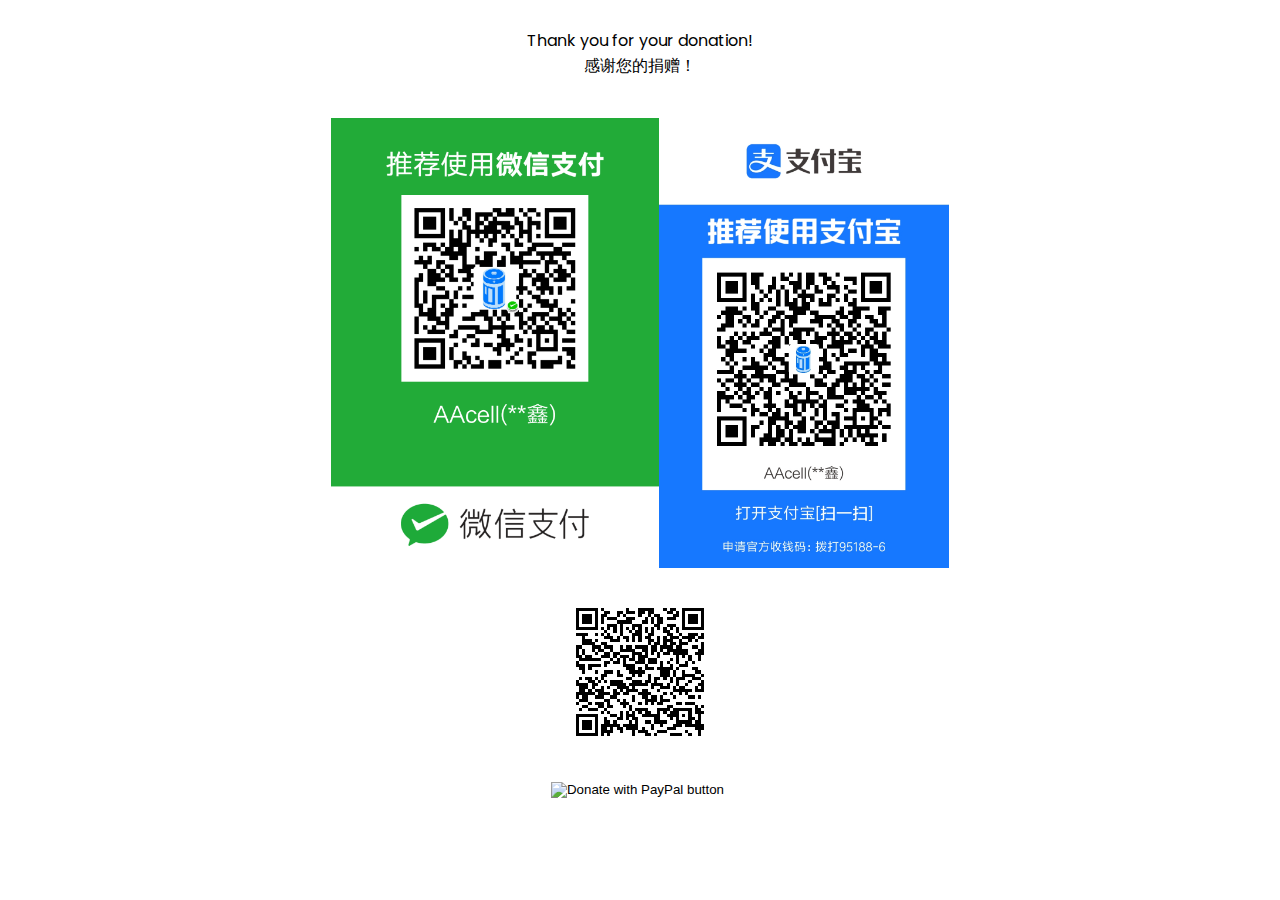
==== donate/index.html @ 74cafeb2 "Add donate" ====
<!DOCTYPE html>
<html lang="en">
<head>
    <meta charset="UTF-8">
    <title>Donate 4 AA Cell</title>
    <meta name="viewport" content="width=device-width, initial-scale=1.0, maximum-scale=1.0, user-scalable=0">
    <link rel="icon" href="../assets/logo/favicon.ico" type="image/x-icon"/>
    <link rel="shortcut icon" href="../assets/logo/favicon.ico" type="image/x-icon"/>
    <link rel="apple-touch-icon" sizes="180x180" href="../assets/logo/apple-touch-logo.png">

    <link rel="stylesheet" href="../css/donate.css">
    <link rel="stylesheet" href="../css/font.css"/>
</head>
<body>

<div id="title" class="item">
    Thank you for your donation!<br>
    感谢您的捐赠！
</div>

<div id="wechat-ali" class="item">
    <img src="../assets/about/wechatpay.png" alt="wechatpay"/>
    <img src="../assets/about/alipay.jpeg" alt="alipay"/>
</div>

<div id="paypal" class="item">
    <a href="https://www.paypal.com/donate?business=Y8F7YTPJVTDA4&item_name=AA+Cell+%E7%9A%84%E6%8D%90%E8%B5%A0&currency_code=USD"><img src="../assets/about/paypal.png" alt="paypal"/></a>
</div>

<div class="item">
    <form action="https://www.paypal.com/donate" method="post" target="_top">
        <input type="hidden" name="business" value="Y8F7YTPJVTDA4" />
        <input type="hidden" name="item_name" value="AA Cell 的捐赠" />
        <input type="hidden" name="currency_code" value="USD" />
        <input type="image" src="https://www.paypalobjects.com/en_US/i/btn/btn_donateCC_LG.gif" border="0" name="submit" title="PayPal - The safer, easier way to pay online!" alt="Donate with PayPal button" />
        <img alt="" border="0" src="https://www.paypal.com/en_US/i/scr/pixel.gif" width="1" height="1" />
    </form>
</div>



</body>
</html>
---- css/donate.css ----
body {
    display: flex;
    flex-direction: column;
    align-items: center;
}

.item {
    margin: 20px 0;
}

#title {
    text-align: center;
    font-family: Poppins;
    font-size: 16px;
}

#wechat-ali {
    display: flex;
    flex-direction: row;
    justify-content: center;
    align-items: center;
}

#wechat-ali img {
    width: auto;
    height: auto;
    max-width: 30vw;
    max-height: 50vh;
}

#paypal {
    width: auto;
    height: auto;
    max-width: 30vw;
    max-height: 50vh;
}

#paypal img {
    width: 100%;
}
---- css/font.css ----
/* https://google-webfonts-helper.herokuapp.com/fonts/poppins?subsets=latin */

/* poppins-100 - latin */
@font-face {
    font-family: 'Poppins';
    font-style: normal;
    font-weight: 100;
    src: url('../assets/fonts/poppins/poppins-v15-latin-100.eot'); /* IE9 Compat Modes */
    src: local(''),
    url('../assets/fonts/poppins/poppins-v15-latin-100.eot?#iefix') format('embedded-opentype'), /* IE6-IE8 */
    url('../assets/fonts/poppins/poppins-v15-latin-100.woff2') format('woff2'), /* Super Modern Browsers */
    url('../assets/fonts/poppins/poppins-v15-latin-100.woff') format('woff'), /* Modern Browsers */
    url('../assets/fonts/poppins/poppins-v15-latin-100.ttf') format('truetype'), /* Safari, Android, iOS */
    url('../assets/fonts/poppins/poppins-v15-latin-100.svg#Poppins') format('svg'); /* Legacy iOS */
}
/* poppins-100italic - latin */
@font-face {
    font-family: 'Poppins';
    font-style: italic;
    font-weight: 100;
    src: url('../assets/fonts/poppins/poppins-v15-latin-100italic.eot'); /* IE9 Compat Modes */
    src: local(''),
    url('../assets/fonts/poppins/poppins-v15-latin-100italic.eot?#iefix') format('embedded-opentype'), /* IE6-IE8 */
    url('../assets/fonts/poppins/poppins-v15-latin-100italic.woff2') format('woff2'), /* Super Modern Browsers */
    url('../assets/fonts/poppins/poppins-v15-latin-100italic.woff') format('woff'), /* Modern Browsers */
    url('../assets/fonts/poppins/poppins-v15-latin-100italic.ttf') format('truetype'), /* Safari, Android, iOS */
    url('../assets/fonts/poppins/poppins-v15-latin-100italic.svg#Poppins') format('svg'); /* Legacy iOS */
}
/* poppins-200 - latin */
@font-face {
    font-family: 'Poppins';
    font-style: normal;
    font-weight: 200;
    src: url('../assets/fonts/poppins/poppins-v15-latin-200.eot'); /* IE9 Compat Modes */
    src: local(''),
    url('../assets/fonts/poppins/poppins-v15-latin-200.eot?#iefix') format('embedded-opentype'), /* IE6-IE8 */
    url('../assets/fonts/poppins/poppins-v15-latin-200.woff2') format('woff2'), /* Super Modern Browsers */
    url('../assets/fonts/poppins/poppins-v15-latin-200.woff') format('woff'), /* Modern Browsers */
    url('../assets/fonts/poppins/poppins-v15-latin-200.ttf') format('truetype'), /* Safari, Android, iOS */
    url('../assets/fonts/poppins/poppins-v15-latin-200.svg#Poppins') format('svg'); /* Legacy iOS */
}
/* poppins-200italic - latin */
@font-face {
    font-family: 'Poppins';
    font-style: italic;
    font-weight: 200;
    src: url('../assets/fonts/poppins/poppins-v15-latin-200italic.eot'); /* IE9 Compat Modes */
    src: local(''),
    url('../assets/fonts/poppins/poppins-v15-latin-200italic.eot?#iefix') format('embedded-opentype'), /* IE6-IE8 */
    url('../assets/fonts/poppins/poppins-v15-latin-200italic.woff2') format('woff2'), /* Super Modern Browsers */
    url('../assets/fonts/poppins/poppins-v15-latin-200italic.woff') format('woff'), /* Modern Browsers */
    url('../assets/fonts/poppins/poppins-v15-latin-200italic.ttf') format('truetype'), /* Safari, Android, iOS */
    url('../assets/fonts/poppins/poppins-v15-latin-200italic.svg#Poppins') format('svg'); /* Legacy iOS */
}
/* poppins-300 - latin */
@font-face {
    font-family: 'Poppins';
    font-style: normal;
    font-weight: 300;
    src: url('../assets/fonts/poppins/poppins-v15-latin-300.eot'); /* IE9 Compat Modes */
    src: local(''),
    url('../assets/fonts/poppins/poppins-v15-latin-300.eot?#iefix') format('embedded-opentype'), /* IE6-IE8 */
    url('../assets/fonts/poppins/poppins-v15-latin-300.woff2') format('woff2'), /* Super Modern Browsers */
    url('../assets/fonts/poppins/poppins-v15-latin-300.woff') format('woff'), /* Modern Browsers */
    url('../assets/fonts/poppins/poppins-v15-latin-300.ttf') format('truetype'), /* Safari, Android, iOS */
    url('../assets/fonts/poppins/poppins-v15-latin-300.svg#Poppins') format('svg'); /* Legacy iOS */
}
/* poppins-300italic - latin */
@font-face {
    font-family: 'Poppins';
    font-style: italic;
    font-weight: 300;
    src: url('../assets/fonts/poppins/poppins-v15-latin-300italic.eot'); /* IE9 Compat Modes */
    src: local(''),
    url('../assets/fonts/poppins/poppins-v15-latin-300italic.eot?#iefix') format('embedded-opentype'), /* IE6-IE8 */
    url('../assets/fonts/poppins/poppins-v15-latin-300italic.woff2') format('woff2'), /* Super Modern Browsers */
    url('../assets/fonts/poppins/poppins-v15-latin-300italic.woff') format('woff'), /* Modern Browsers */
    url('../assets/fonts/poppins/poppins-v15-latin-300italic.ttf') format('truetype'), /* Safari, Android, iOS */
    url('../assets/fonts/poppins/poppins-v15-latin-300italic.svg#Poppins') format('svg'); /* Legacy iOS */
}
/* poppins-regular - latin */
@font-face {
    font-family: 'Poppins';
    font-style: normal;
    font-weight: 400;
    src: url('../assets/fonts/poppins/poppins-v15-latin-regular.eot'); /* IE9 Compat Modes */
    src: local(''),
    url('../assets/fonts/poppins/poppins-v15-latin-regular.eot?#iefix') format('embedded-opentype'), /* IE6-IE8 */
    url('../assets/fonts/poppins/poppins-v15-latin-regular.woff2') format('woff2'), /* Super Modern Browsers */
    url('../assets/fonts/poppins/poppins-v15-latin-regular.woff') format('woff'), /* Modern Browsers */
    url('../assets/fonts/poppins/poppins-v15-latin-regular.ttf') format('truetype'), /* Safari, Android, iOS */
    url('../assets/fonts/poppins/poppins-v15-latin-regular.svg#Poppins') format('svg'); /* Legacy iOS */
}
/* poppins-italic - latin */
@font-face {
    font-family: 'Poppins';
    font-style: italic;
    font-weight: 400;
    src: url('../assets/fonts/poppins/poppins-v15-latin-italic.eot'); /* IE9 Compat Modes */
    src: local(''),
    url('../assets/fonts/poppins/poppins-v15-latin-italic.eot?#iefix') format('embedded-opentype'), /* IE6-IE8 */
    url('../assets/fonts/poppins/poppins-v15-latin-italic.woff2') format('woff2'), /* Super Modern Browsers */
    url('../assets/fonts/poppins/poppins-v15-latin-italic.woff') format('woff'), /* Modern Browsers */
    url('../assets/fonts/poppins/poppins-v15-latin-italic.ttf') format('truetype'), /* Safari, Android, iOS */
    url('../assets/fonts/poppins/poppins-v15-latin-italic.svg#Poppins') format('svg'); /* Legacy iOS */
}
/* poppins-500 - latin */
@font-face {
    font-family: 'Poppins';
    font-style: normal;
    font-weight: 500;
    src: url('../assets/fonts/poppins/poppins-v15-latin-500.eot'); /* IE9 Compat Modes */
    src: local(''),
    url('../assets/fonts/poppins/poppins-v15-latin-500.eot?#iefix') format('embedded-opentype'), /* IE6-IE8 */
    url('../assets/fonts/poppins/poppins-v15-latin-500.woff2') format('woff2'), /* Super Modern Browsers */
    url('../assets/fonts/poppins/poppins-v15-latin-500.woff') format('woff'), /* Modern Browsers */
    url('../assets/fonts/poppins/poppins-v15-latin-500.ttf') format('truetype'), /* Safari, Android, iOS */
    url('../assets/fonts/poppins/poppins-v15-latin-500.svg#Poppins') format('svg'); /* Legacy iOS */
}
/* poppins-500italic - latin */
@font-face {
    font-family: 'Poppins';
    font-style: italic;
    font-weight: 500;
    src: url('../assets/fonts/poppins/poppins-v15-latin-500italic.eot'); /* IE9 Compat Modes */
    src: local(''),
    url('../assets/fonts/poppins/poppins-v15-latin-500italic.eot?#iefix') format('embedded-opentype'), /* IE6-IE8 */
    url('../assets/fonts/poppins/poppins-v15-latin-500italic.woff2') format('woff2'), /* Super Modern Browsers */
    url('../assets/fonts/poppins/poppins-v15-latin-500italic.woff') format('woff'), /* Modern Browsers */
    url('../assets/fonts/poppins/poppins-v15-latin-500italic.ttf') format('truetype'), /* Safari, Android, iOS */
    url('../assets/fonts/poppins/poppins-v15-latin-500italic.svg#Poppins') format('svg'); /* Legacy iOS */
}
/* poppins-600 - latin */
@font-face {
    font-family: 'Poppins';
    font-style: normal;
    font-weight: 600;
    src: url('../assets/fonts/poppins/poppins-v15-latin-600.eot'); /* IE9 Compat Modes */
    src: local(''),
    url('../assets/fonts/poppins/poppins-v15-latin-600.eot?#iefix') format('embedded-opentype'), /* IE6-IE8 */
    url('../assets/fonts/poppins/poppins-v15-latin-600.woff2') format('woff2'), /* Super Modern Browsers */
    url('../assets/fonts/poppins/poppins-v15-latin-600.woff') format('woff'), /* Modern Browsers */
    url('../assets/fonts/poppins/poppins-v15-latin-600.ttf') format('truetype'), /* Safari, Android, iOS */
    url('../assets/fonts/poppins/poppins-v15-latin-600.svg#Poppins') format('svg'); /* Legacy iOS */
}
/* poppins-600italic - latin */
@font-face {
    font-family: 'Poppins';
    font-style: italic;
    font-weight: 600;
    src: url('../assets/fonts/poppins/poppins-v15-latin-600italic.eot'); /* IE9 Compat Modes */
    src: local(''),
    url('../assets/fonts/poppins/poppins-v15-latin-600italic.eot?#iefix') format('embedded-opentype'), /* IE6-IE8 */
    url('../assets/fonts/poppins/poppins-v15-latin-600italic.woff2') format('woff2'), /* Super Modern Browsers */
    url('../assets/fonts/poppins/poppins-v15-latin-600italic.woff') format('woff'), /* Modern Browsers */
    url('../assets/fonts/poppins/poppins-v15-latin-600italic.ttf') format('truetype'), /* Safari, Android, iOS */
    url('../assets/fonts/poppins/poppins-v15-latin-600italic.svg#Poppins') format('svg'); /* Legacy iOS */
}
/* poppins-700 - latin */
@font-face {
    font-family: 'Poppins';
    font-style: normal;
    font-weight: 700;
    src: url('../assets/fonts/poppins/poppins-v15-latin-700.eot'); /* IE9 Compat Modes */
    src: local(''),
    url('../assets/fonts/poppins/poppins-v15-latin-700.eot?#iefix') format('embedded-opentype'), /* IE6-IE8 */
    url('../assets/fonts/poppins/poppins-v15-latin-700.woff2') format('woff2'), /* Super Modern Browsers */
    url('../assets/fonts/poppins/poppins-v15-latin-700.woff') format('woff'), /* Modern Browsers */
    url('../assets/fonts/poppins/poppins-v15-latin-700.ttf') format('truetype'), /* Safari, Android, iOS */
    url('../assets/fonts/poppins/poppins-v15-latin-700.svg#Poppins') format('svg'); /* Legacy iOS */
}
/* poppins-700italic - latin */
@font-face {
    font-family: 'Poppins';
    font-style: italic;
    font-weight: 700;
    src: url('../assets/fonts/poppins/poppins-v15-latin-700italic.eot'); /* IE9 Compat Modes */
    src: local(''),
    url('../assets/fonts/poppins/poppins-v15-latin-700italic.eot?#iefix') format('embedded-opentype'), /* IE6-IE8 */
    url('../assets/fonts/poppins/poppins-v15-latin-700italic.woff2') format('woff2'), /* Super Modern Browsers */
    url('../assets/fonts/poppins/poppins-v15-latin-700italic.woff') format('woff'), /* Modern Browsers */
    url('../assets/fonts/poppins/poppins-v15-latin-700italic.ttf') format('truetype'), /* Safari, Android, iOS */
    url('../assets/fonts/poppins/poppins-v15-latin-700italic.svg#Poppins') format('svg'); /* Legacy iOS */
}
/* poppins-800 - latin */
@font-face {
    font-family: 'Poppins';
    font-style: normal;
    font-weight: 800;
    src: url('../assets/fonts/poppins/poppins-v15-latin-800.eot'); /* IE9 Compat Modes */
    src: local(''),
    url('../assets/fonts/poppins/poppins-v15-latin-800.eot?#iefix') format('embedded-opentype'), /* IE6-IE8 */
    url('../assets/fonts/poppins/poppins-v15-latin-800.woff2') format('woff2'), /* Super Modern Browsers */
    url('../assets/fonts/poppins/poppins-v15-latin-800.woff') format('woff'), /* Modern Browsers */
    url('../assets/fonts/poppins/poppins-v15-latin-800.ttf') format('truetype'), /* Safari, Android, iOS */
    url('../assets/fonts/poppins/poppins-v15-latin-800.svg#Poppins') format('svg'); /* Legacy iOS */
}
/* poppins-800italic - latin */
@font-face {
    font-family: 'Poppins';
    font-style: italic;
    font-weight: 800;
    src: url('../assets/fonts/poppins/poppins-v15-latin-800italic.eot'); /* IE9 Compat Modes */
    src: local(''),
    url('../assets/fonts/poppins/poppins-v15-latin-800italic.eot?#iefix') format('embedded-opentype'), /* IE6-IE8 */
    url('../assets/fonts/poppins/poppins-v15-latin-800italic.woff2') format('woff2'), /* Super Modern Browsers */
    url('../assets/fonts/poppins/poppins-v15-latin-800italic.woff') format('woff'), /* Modern Browsers */
    url('../assets/fonts/poppins/poppins-v15-latin-800italic.ttf') format('truetype'), /* Safari, Android, iOS */
    url('../assets/fonts/poppins/poppins-v15-latin-800italic.svg#Poppins') format('svg'); /* Legacy iOS */
}
/* poppins-900 - latin */
@font-face {
    font-family: 'Poppins';
    font-style: normal;
    font-weight: 900;
    src: url('../assets/fonts/poppins/poppins-v15-latin-900.eot'); /* IE9 Compat Modes */
    src: local(''),
    url('../assets/fonts/poppins/poppins-v15-latin-900.eot?#iefix') format('embedded-opentype'), /* IE6-IE8 */
    url('../assets/fonts/poppins/poppins-v15-latin-900.woff2') format('woff2'), /* Super Modern Browsers */
    url('../assets/fonts/poppins/poppins-v15-latin-900.woff') format('woff'), /* Modern Browsers */
    url('../assets/fonts/poppins/poppins-v15-latin-900.ttf') format('truetype'), /* Safari, Android, iOS */
    url('../assets/fonts/poppins/poppins-v15-latin-900.svg#Poppins') format('svg'); /* Legacy iOS */
}
/* poppins-900italic - latin */
@font-face {
    font-family: 'Poppins';
    font-style: italic;
    font-weight: 900;
    src: url('../assets/fonts/poppins/poppins-v15-latin-900italic.eot'); /* IE9 Compat Modes */
    src: local(''),
    url('../assets/fonts/poppins/poppins-v15-latin-900italic.eot?#iefix') format('embedded-opentype'), /* IE6-IE8 */
    url('../assets/fonts/poppins/poppins-v15-latin-900italic.woff2') format('woff2'), /* Super Modern Browsers */
    url('../assets/fonts/poppins/poppins-v15-latin-900italic.woff') format('woff'), /* Modern Browsers */
    url('../assets/fonts/poppins/poppins-v15-latin-900italic.ttf') format('truetype'), /* Safari, Android, iOS */
    url('../assets/fonts/poppins/poppins-v15-latin-900italic.svg#Poppins') format('svg'); /* Legacy iOS */
}
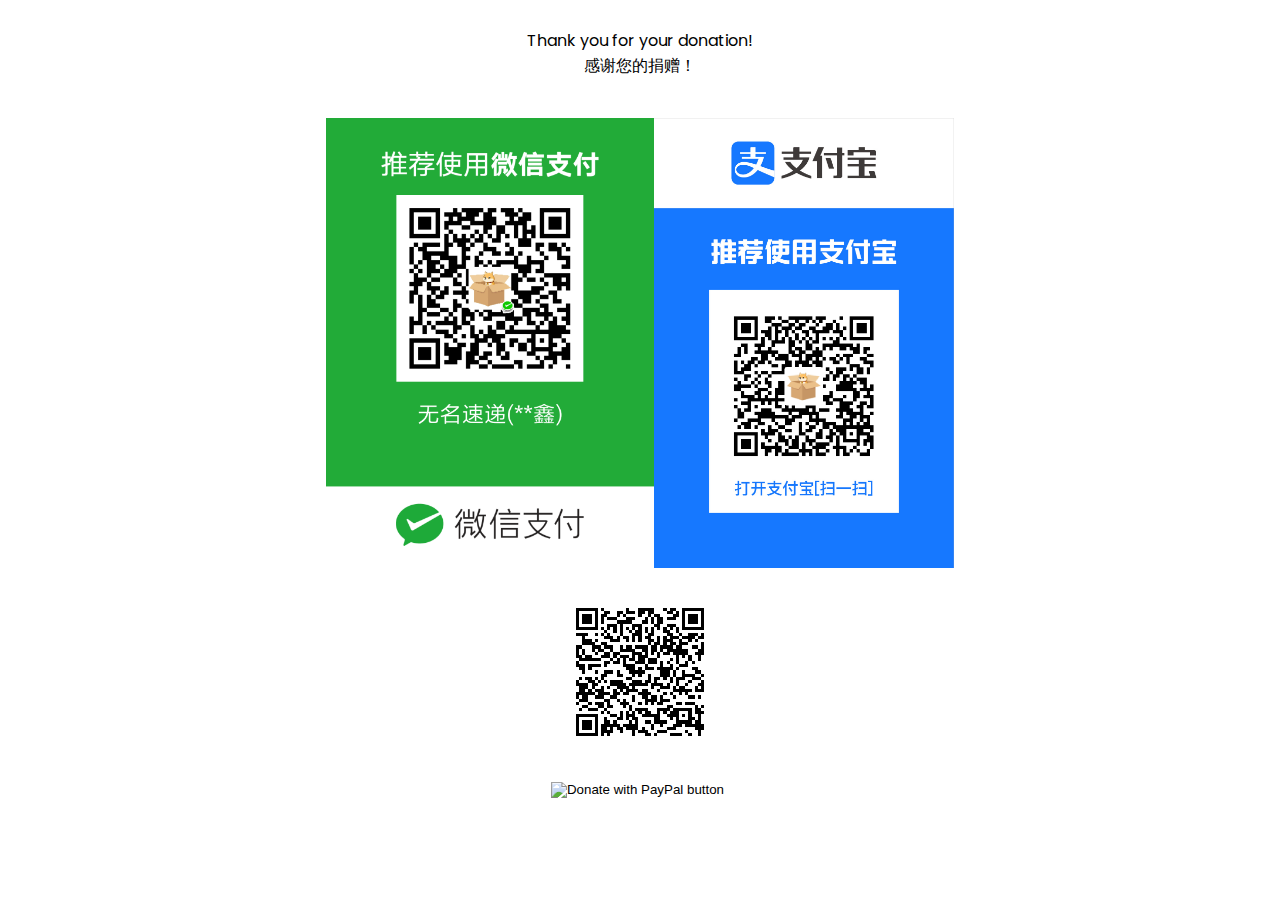
==== commit 8ab79421: "Update donate" ====
--- a/donate/index.html
+++ b/donate/index.html
@@ -20,7 +20,7 @@
 
 <div id="wechat-ali" class="item">
     <img src="../assets/about/wechatpay.png" alt="wechatpay"/>
-    <img src="../assets/about/alipay.jpeg" alt="alipay"/>
+    <img src="../assets/about/alipay.png" alt="alipay"/>
 </div>
 
 <div id="paypal" class="item">
